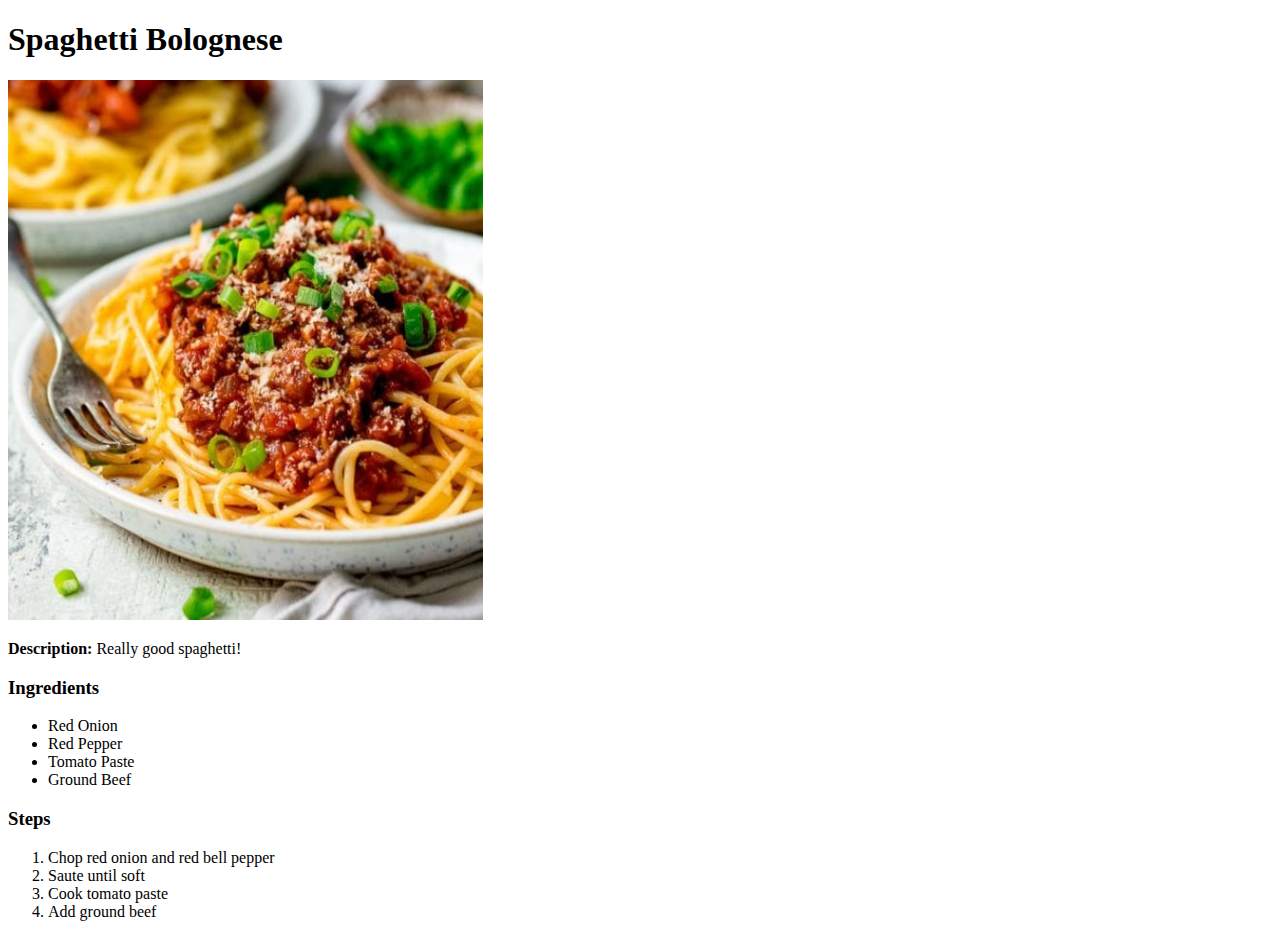
==== recipes/spaghetti-bolognese.html @ 672a89dd "I finished the lesson" ====
<!DOCTYPE html>
<html lang="en">
<header>
  <meta charset="UTF-8">
  <title>Spaghetti Bolognese Recipe</title>
</header>

<body>
  <h1>Spaghetti Bolognese</h1>
  <img src="../images/Spaghetti-Bolognese.jpg" alt="spaghetti bolognese on a plate" height="540" width="475">
  <p><strong>Description:</strong> Really good spaghetti!</p>
  <h3>Ingredients</h3>
  <ul>
    <li>Red Onion</li>
    <li>Red Pepper</li>
    <li>Tomato Paste</li>
    <li>Ground Beef</li>
  </ul>
  <h3>Steps</h3>
  <ol>
    <li>Chop red onion and red bell pepper</li>
    <li>Saute until soft</li>
    <li>Cook tomato paste</li>
    <li>Add ground beef</li>
  </ol>
</body>

</html>
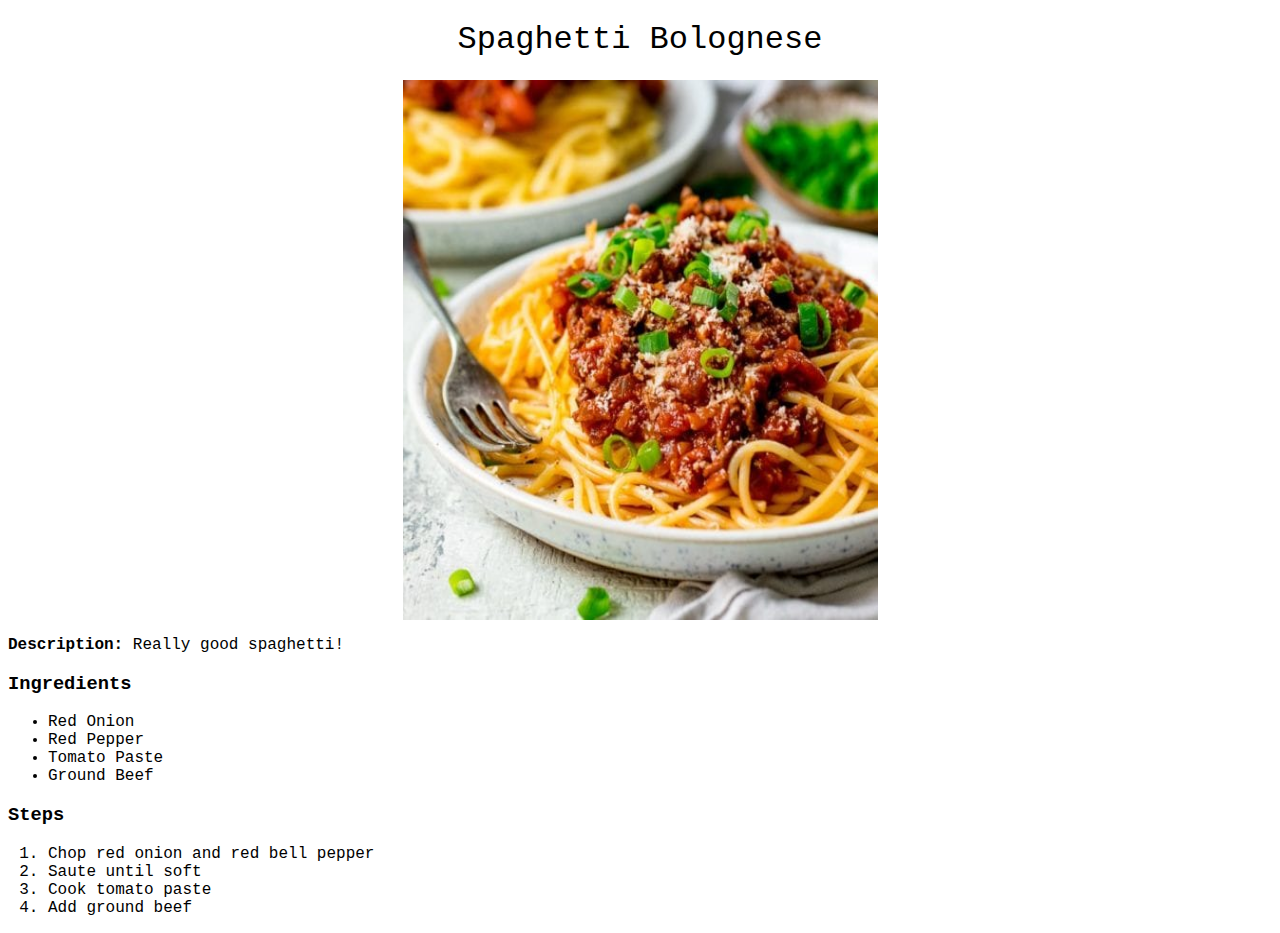
==== commit 768fe95d: "add CSS" ====
--- a/recipes/spaghetti-bolognese.html
+++ b/recipes/spaghetti-bolognese.html
@@ -2,12 +2,14 @@
 <html lang="en">
 <header>
   <meta charset="UTF-8">
+  <link rel="stylesheet" href="../style.css">
   <title>Spaghetti Bolognese Recipe</title>
 </header>
 
 <body>
-  <h1>Spaghetti Bolognese</h1>
-  <img src="../images/Spaghetti-Bolognese.jpg" alt="spaghetti bolognese on a plate" height="540" width="475">
+  <h1 class="webpage-title">Spaghetti Bolognese</h1>
+  <img class="intro-image" src="../images/Spaghetti-Bolognese.jpg" alt="spaghetti bolognese on a plate" height="540"
+    width="475">
   <p><strong>Description:</strong> Really good spaghetti!</p>
   <h3>Ingredients</h3>
   <ul>
--- a/style.css
+++ b/style.css
@@ -0,0 +1,17 @@
+* {
+  font-family: 'Courier New', Courier, monospace;
+}
+
+.webpage-title {
+  text-align: center;
+  font-weight: 400;
+}
+
+.recipe-list {
+  text-align: right;
+}
+
+.intro-image {
+  display: block;
+  margin: 0 auto;
+}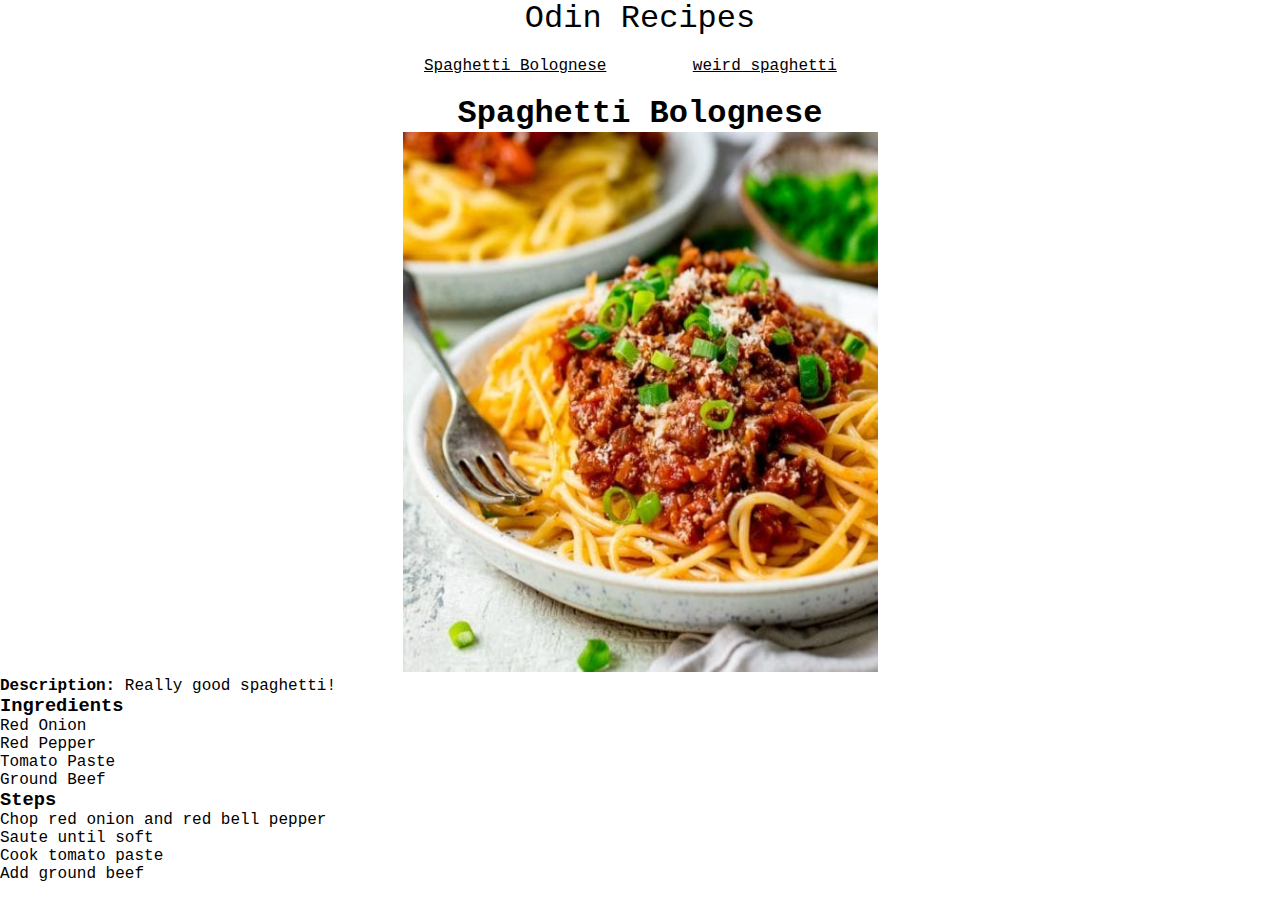
==== commit 1b03e6de: "did some css" ====
--- a/recipes/spaghetti-bolognese.html
+++ b/recipes/spaghetti-bolognese.html
@@ -7,9 +7,20 @@
 </header>
 
 <body>
+  <h1 class="main-title">Odin Recipes</h1>
+  <ul class="recipe-list">
+    <li class="first-recipe">
+      <a href="../recipes/spaghetti-bolognese.html" target="_self">Spaghetti Bolognese</a>
+    </li>
+    <li class="second-recipe">
+      <a href="../recipes/weird-spaghetti.html" target="_blank">weird spaghetti</a>
+    </li>
+  </ul>
   <h1 class="webpage-title">Spaghetti Bolognese</h1>
-  <img class="intro-image" src="../images/Spaghetti-Bolognese.jpg" alt="spaghetti bolognese on a plate" height="540"
-    width="475">
+  <div class="image-container">
+    <img class="intro-image" src="../images/Spaghetti-Bolognese.jpg" alt="spaghetti bolognese on a plate" height="540"
+      width="475">
+  </div>
   <p><strong>Description:</strong> Really good spaghetti!</p>
   <h3>Ingredients</h3>
   <ul>
--- a/style.css
+++ b/style.css
@@ -1,17 +1,52 @@
 * {
   font-family: 'Courier New', Courier, monospace;
+  padding: 0px;
+  margin: 0px;
 }
 
-.webpage-title {
+.main-title {
   text-align: center;
   font-weight: 400;
 }
 
 .recipe-list {
-  text-align: right;
+  display: inline-block;
+  width: 100vw;
+  text-align: center;
+}
+
+.first-recipe {
+  width: 200px;
+  display: inline-block;
+  margin: 10px;
+  text-align: center;
+  padding: 10px;
+}
+
+.second-recipe {
+  width: 200px;
+  display: inline-block;
+  margin: 10px;
+  padding: 10px;
+}
+
+.webpage-title {
+  text-align: center;
+}
+
+.image-container {
+  text-align: center;
 }
 
 .intro-image {
-  display: block;
+  display: inline-block;
   margin: 0 auto;
+}
+
+.first-recipe a {
+  color: black;
+}
+
+.second-recipe a {
+  color: black;
 }